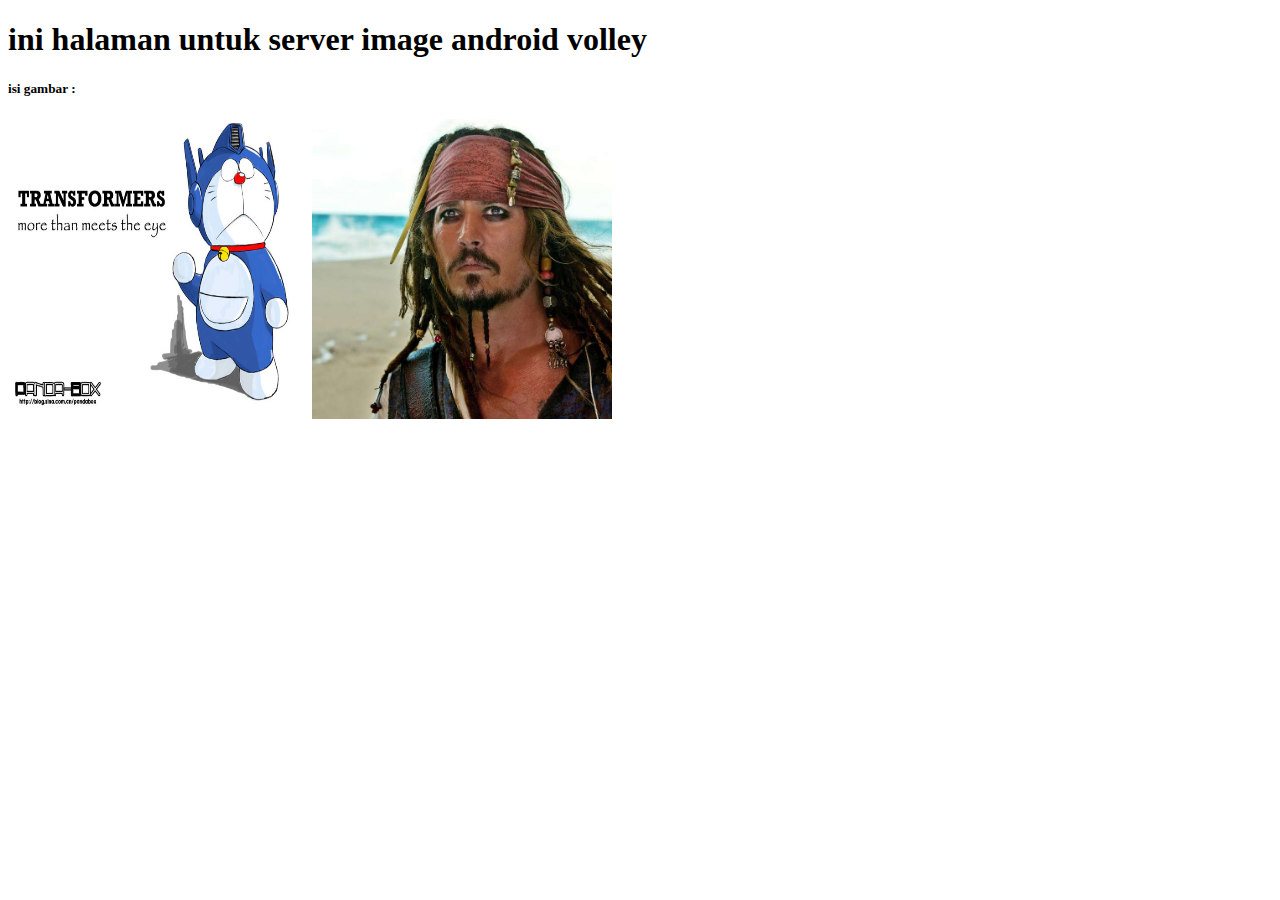
==== android/image/index.html @ c9fdf63a "Add files via upload" ====
<!DOCTYPE html>
<html>
<head>
	<title>Server Image</title>
</head>
<body>
	<h1>ini halaman untuk server image android volley</h1>
	<h5>isi gambar :</h5>
	<img src="doraemon.jpg" width="300" height="300">
	<img src="capt-jack.jpg" width="300" height="300">	
</body>
</html>
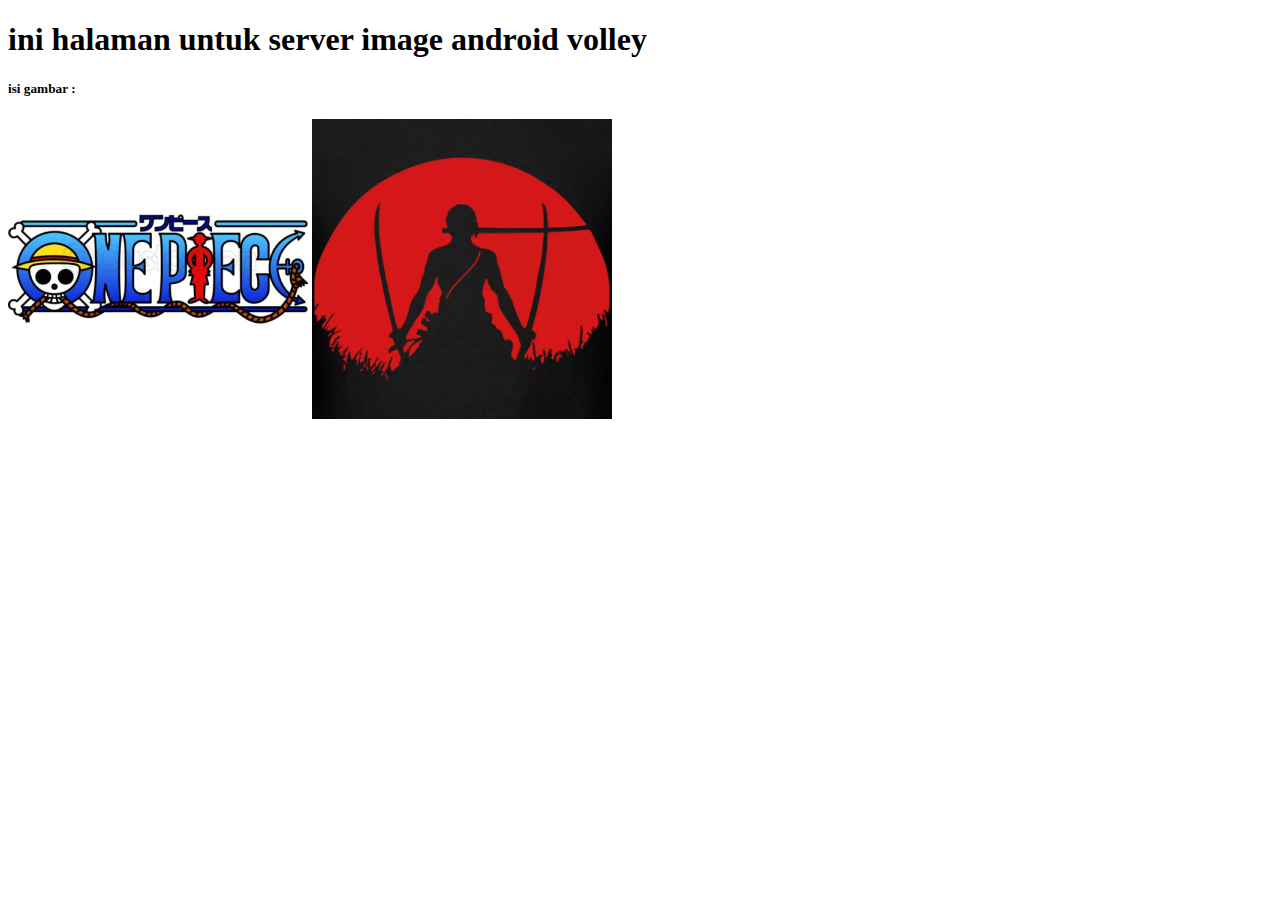
==== commit d5d8d8a2: "Update index.html" ====
--- a/android/image/index.html
+++ b/android/image/index.html
@@ -6,7 +6,7 @@
 <body>
 	<h1>ini halaman untuk server image android volley</h1>
 	<h5>isi gambar :</h5>
-	<img src="doraemon.jpg" width="300" height="300">
-	<img src="capt-jack.jpg" width="300" height="300">	
+	<img src="onepiece.jpg" width="300" height="300">
+	<img src="zoro.jpg" width="300" height="300">	
 </body>
-</html>+</html>
